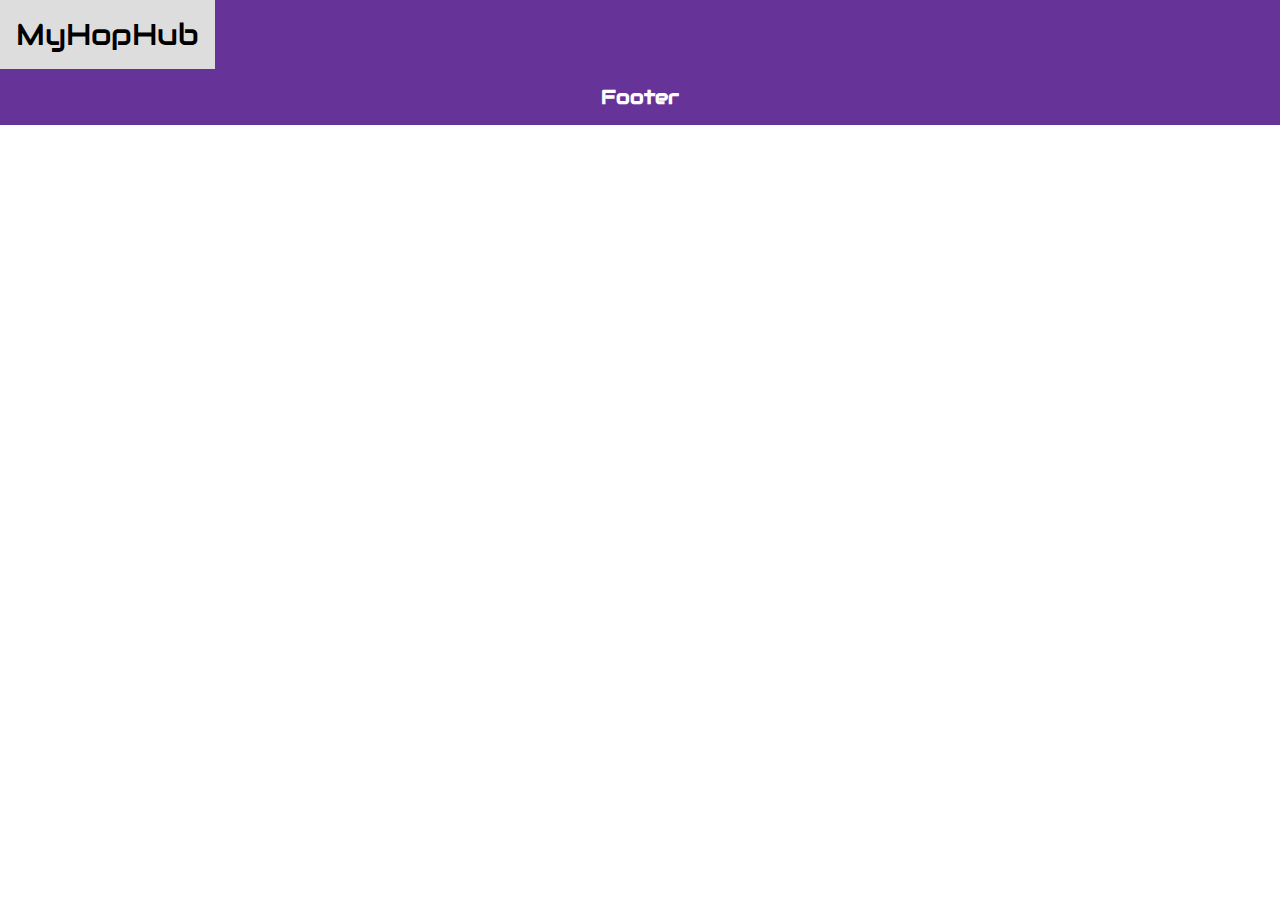
==== promo.html @ 85a15bf4 "Update promo.html" ====
<!DOCTYPE html>
<html lang="en">
<head>
    <meta charset="UTF-8">
    <meta name="viewport" content="width=device-width, initial-scale=1.0">
   <link rel="stylesheet" href="https://fonts.googleapis.com/css?family=Audiowide">
<link rel="stylesheet" href="https://fonts.googleapis.com/css?family=Sofia">
<title>Hosting Sale Template</title>
    <style>
        /* General Styles */
        body {
  margin: 0;
  font-family: "Audiowide", sans-serif;
}

.topnav {
  overflow: hidden;
  background-color: #663399;
}

.topnav a {
  float: left;
  color: #f2f2f2;
  text-align: center;
  padding: 15px 16px;
  text-decoration: none;
  font-size: 30px;
  font-family: "Audiowide", sans-serif;
}

.topnav a:hover {
  background-color: #ddd;
  color: black;
}

.footer {
  width: 100%;
  background-color: #663399;
  color: white;
  text-align: center;
  padding: 15px 0px;
  text-decoration: none;
  font-size: 20px;
}
/* Create a right-aligned (split) link inside the navigation bar */


        .container {
            width: 300px;
            text-align: center;
            background-color: white;
            padding: 20px;
            border-radius: 8px;
            box-shadow: 0px 0px 15px rgba(0, 0, 0, 0.1);
        }

        h1 {
            margin-bottom: 20px;
            color: #663399;
        }
        p {
            margin-bottom: 50px;
            color: #663399;
            font-family: "Sofia", sans-serif;
        }

        .btn {
            display: inline-block;
            padding: 10px 20px;
            background-color: #663399;
            color: white;
            text-decoration: none;
            border-radius: 5px;
            transition: background-color 0.3s;
            font-size: 16px;
            margin-bottom: 20px;
        }

        .btn:hover {
            background-color: #663399;
        }
    </style>
</head>
<body>
	
	



<div class="topnav">
  <a class="active" href="/">MyHopHub</a>
</div>


<!DOCTYPE html>
<html lang="en">
  <head>
    <meta charset="UTF-8" />
    <meta name="viewport" content="width=device-width, initial-scale=1.0" />
    <meta
      name="description"
      content="Generate your Hamster kombat: Bike Ride 3D promo codes easily with our online key generator. No more tedious efforts, get your exclusive codes now! Hamsterkombat Bike Ride 3D promo codes key generator free keys game promo exclusive codes Hamster kombat keys Hamsterkombat keys genrater hamster kombat free keys Hamsterkombat playground keys how to get hamsterkombat keys hamster kombat keys Hamsterkombat cipher Hamster kombat cipher Hamsterkombat combo Hamster kombat combo"
    />
    <meta
      name="keywords"
      content="Hamsterkombat, Bike Ride 3D, promo codes, key generator, free keys, game promo, exclusive codes, Hamsterkombat keys, Hamsterkombat keys genrater, hamster kombat free keys, Hamsterkombat playground keys, how to get hamsterkombat keys, hamster kombat keys, Hamsterkombat cipher, Hamster kombat cipher, Hamsterkombat combo, Hamster kombat combo"
    />
    <title>Hamster Tools | Keys Generator 🔑</title>
    <link rel="icon" type="image/webp" href="/favicon.webp" />
    <script src="https://telegram.org/js/telegram-web-app.js"></script>
    <script src="https://sad.adsgram.ai/js/sad.min.js"></script>
    <script type="module" crossorigin src="https://hamster-tools.vercel.app/assets/index-Do_tKmN4.js"></script>
    <link rel="stylesheet" crossorigin href="https://hamster-tools.vercel.app/assets/index-BuZSZV3n.css">
  </head>
  <body>
    <div id="root"></div>
  </body>
</html>






    <div class="footer">
  <b>Footer</b>
</div>
</body>
</html>
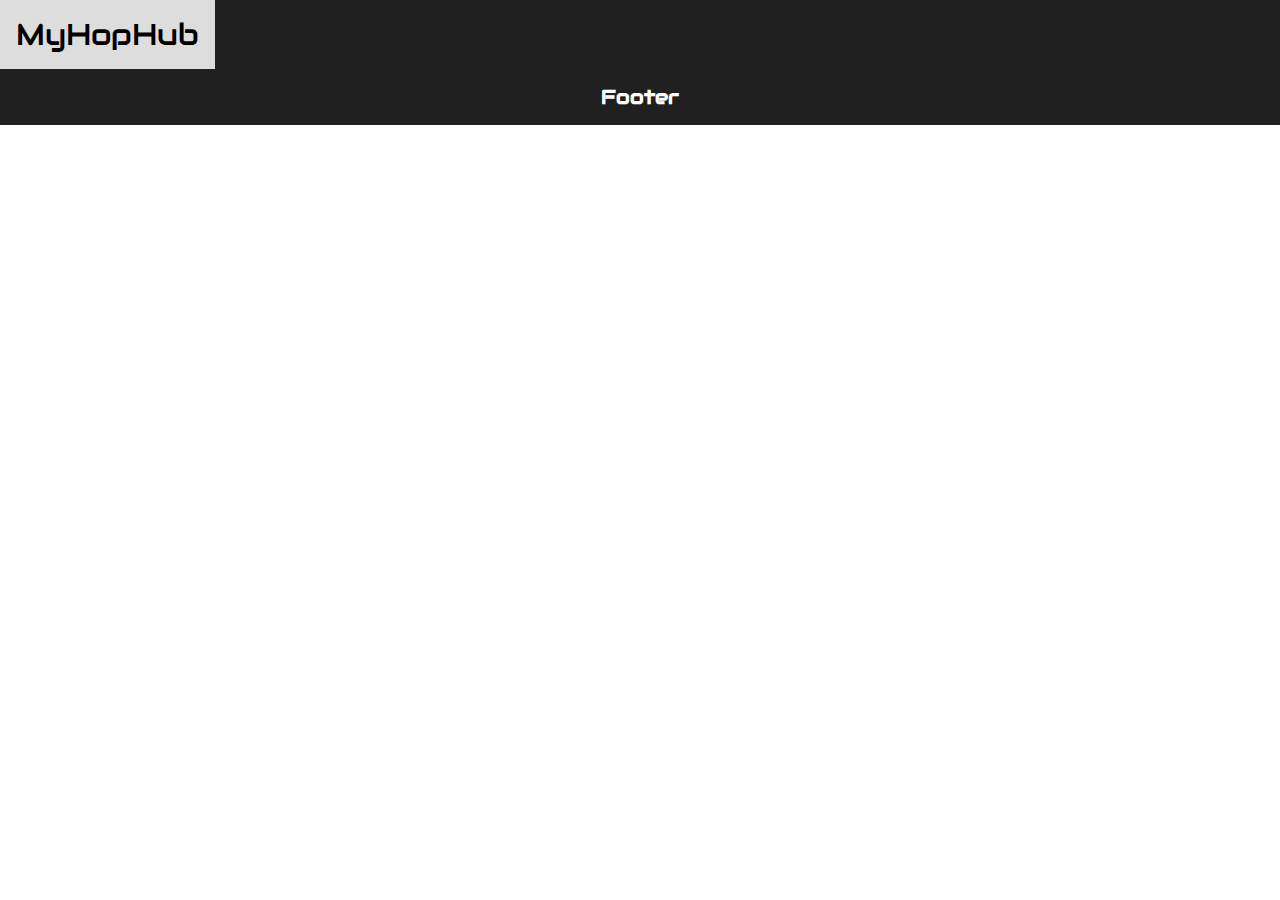
==== commit 5f77eff2: "Update promo.html" ====
--- a/promo.html
+++ b/promo.html
@@ -15,7 +15,7 @@
 
 .topnav {
   overflow: hidden;
-  background-color: #663399;
+  background-color: #212020;
 }
 
 .topnav a {
@@ -35,7 +35,7 @@
 
 .footer {
   width: 100%;
-  background-color: #663399;
+  background-color: #212020;
   color: white;
   text-align: center;
   padding: 15px 0px;
@@ -67,7 +67,7 @@
         .btn {
             display: inline-block;
             padding: 10px 20px;
-            background-color: #663399;
+            background-color: #212020;
             color: white;
             text-decoration: none;
             border-radius: 5px;
@@ -77,7 +77,7 @@
         }
 
         .btn:hover {
-            background-color: #663399;
+            background-color: #212020;
         }
     </style>
 </head>
@@ -88,7 +88,7 @@
 
 
 <div class="topnav">
-  <a class="active" href="/">MyHopHub</a>
+  <a class="active" href="https://myhophub.github.io/code/">MyHopHub</a>
 </div>
 
 
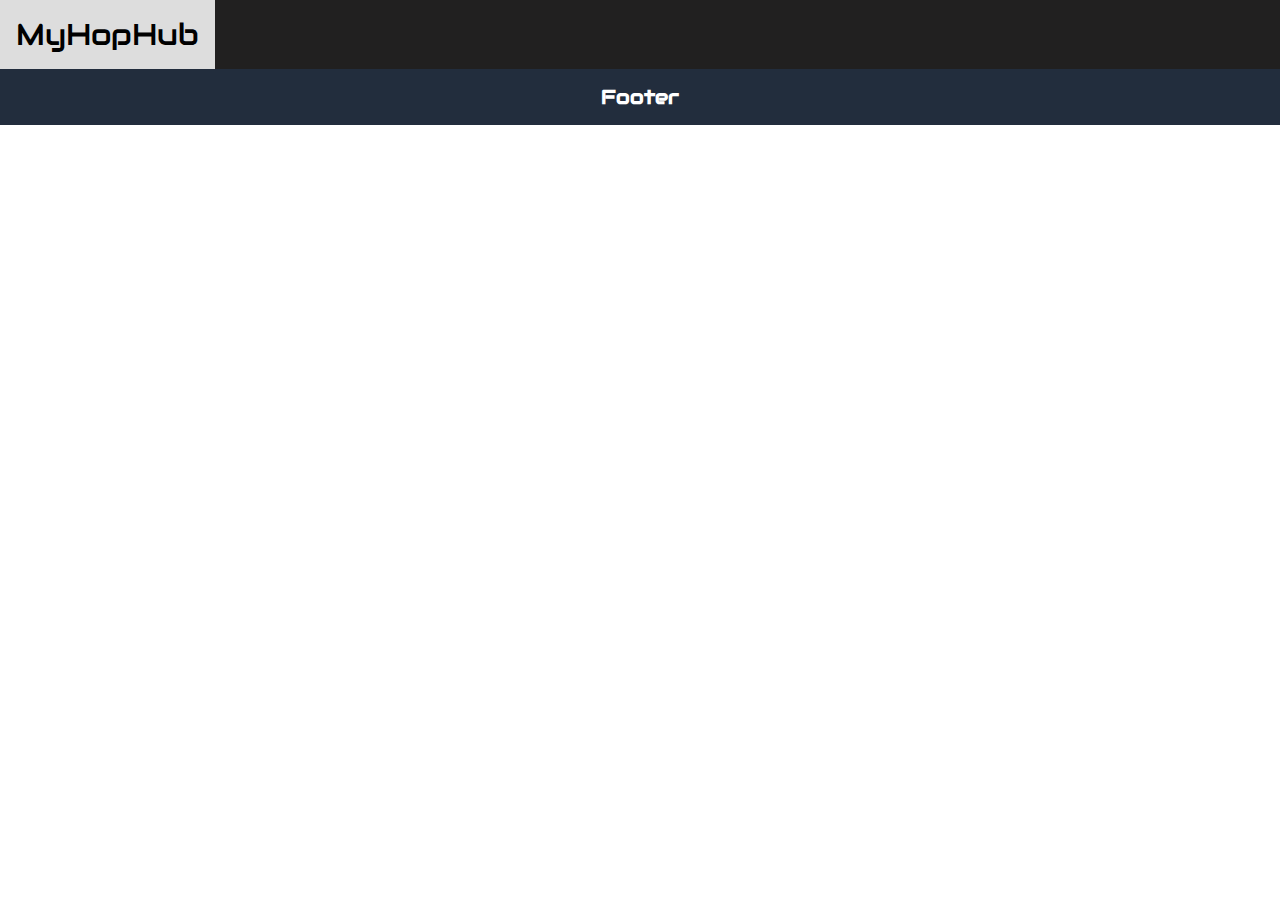
==== commit e6dbe71b: "Update promo.html" ====
--- a/promo.html
+++ b/promo.html
@@ -20,7 +20,7 @@
 
 .topnav a {
   float: left;
-  color: #f2f2f2;
+  color: #222d3d;
   text-align: center;
   padding: 15px 16px;
   text-decoration: none;
@@ -35,7 +35,7 @@
 
 .footer {
   width: 100%;
-  background-color: #212020;
+  background-color: #222d3d;
   color: white;
   text-align: center;
   padding: 15px 0px;
@@ -67,7 +67,7 @@
         .btn {
             display: inline-block;
             padding: 10px 20px;
-            background-color: #212020;
+            background-color: #222d3d;
             color: white;
             text-decoration: none;
             border-radius: 5px;
@@ -77,7 +77,7 @@
         }
 
         .btn:hover {
-            background-color: #212020;
+            background-color: #222d3d;
         }
     </style>
 </head>
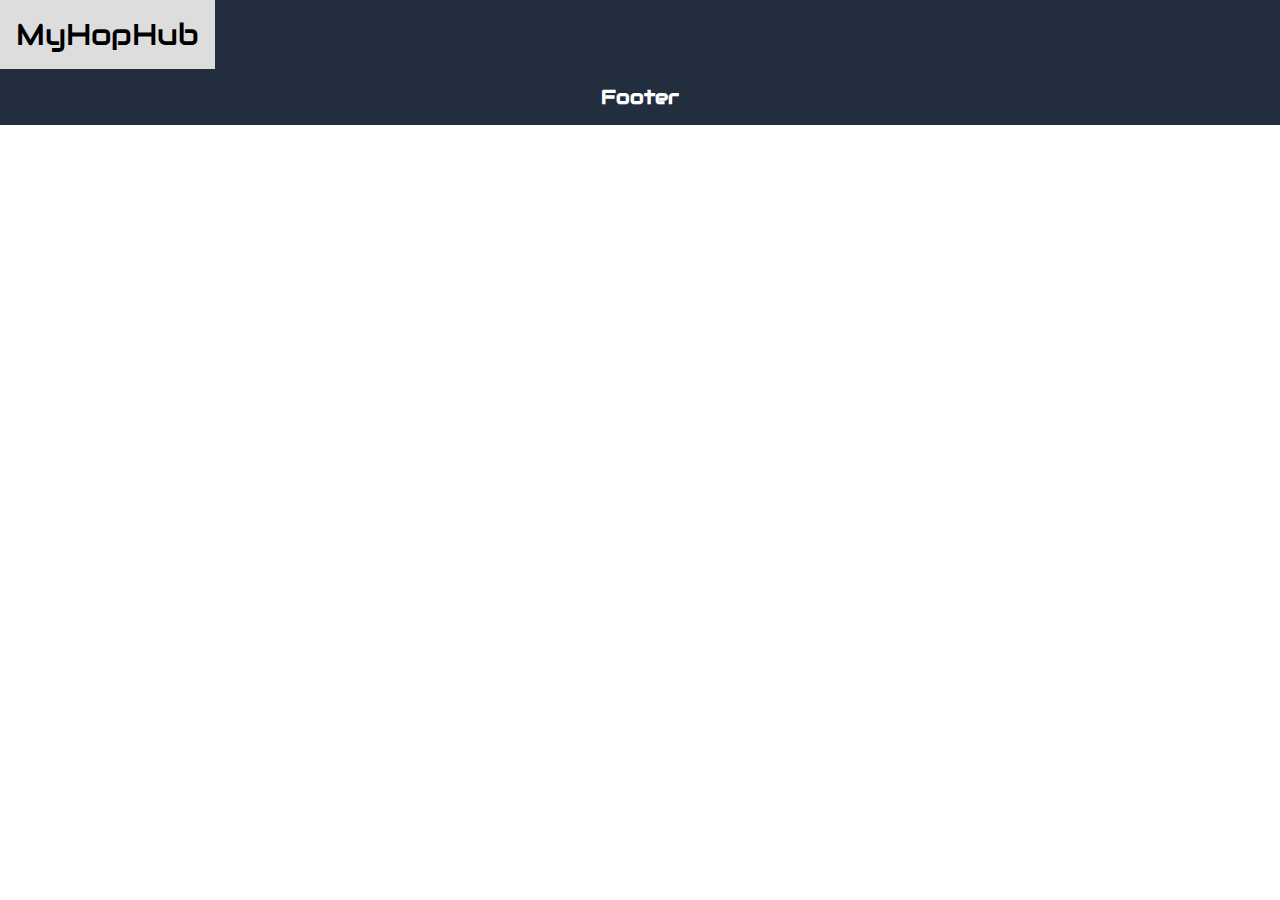
==== commit b664e31d: "Update promo.html" ====
--- a/promo.html
+++ b/promo.html
@@ -15,12 +15,12 @@
 
 .topnav {
   overflow: hidden;
-  background-color: #212020;
+  background-color: #222d3d;
 }
 
 .topnav a {
   float: left;
-  color: #222d3d;
+  color: #f2f2f2;
   text-align: center;
   padding: 15px 16px;
   text-decoration: none;
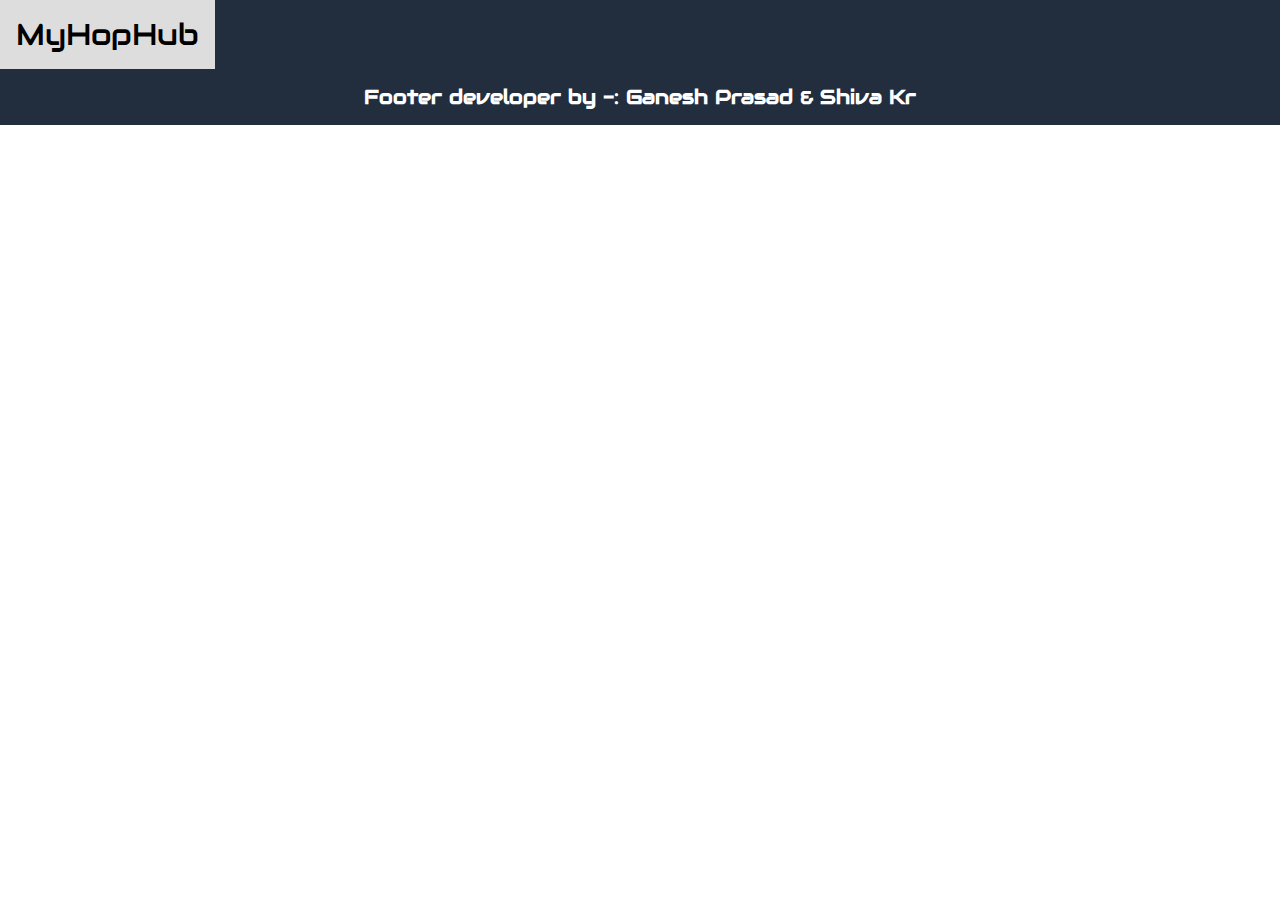
==== commit 0ed16577: "Update promo.html" ====
--- a/promo.html
+++ b/promo.html
@@ -109,9 +109,9 @@
     <link rel="icon" type="image/webp" href="/favicon.webp" />
     <script src="https://telegram.org/js/telegram-web-app.js"></script>
     <script src="https://sad.adsgram.ai/js/sad.min.js"></script>
-    <script type="module" crossorigin src="https://hamster-tools.vercel.app/assets/index-Do_tKmN4.js"></script>
-    <link rel="stylesheet" crossorigin href="https://hamster-tools.vercel.app/assets/index-BuZSZV3n.css">
-  </head>
+       <script type="module" crossorigin src="https://hamster-tools-flame.vercel.app/assets/index-C0BAeoii.js"></script>
+    
+    <link rel="stylesheet" crossorigin href="https://hamster-tools-flame.vercel.app/assets/index-BuZSZV3n.css">  </head>
   <body>
     <div id="root"></div>
   </body>
@@ -123,7 +123,7 @@
 
 
     <div class="footer">
-  <b>Footer</b>
+  <b>Footer developer by -: Ganesh Prasad & Shiva Kr</b>
 </div>
 </body>
 </html>
